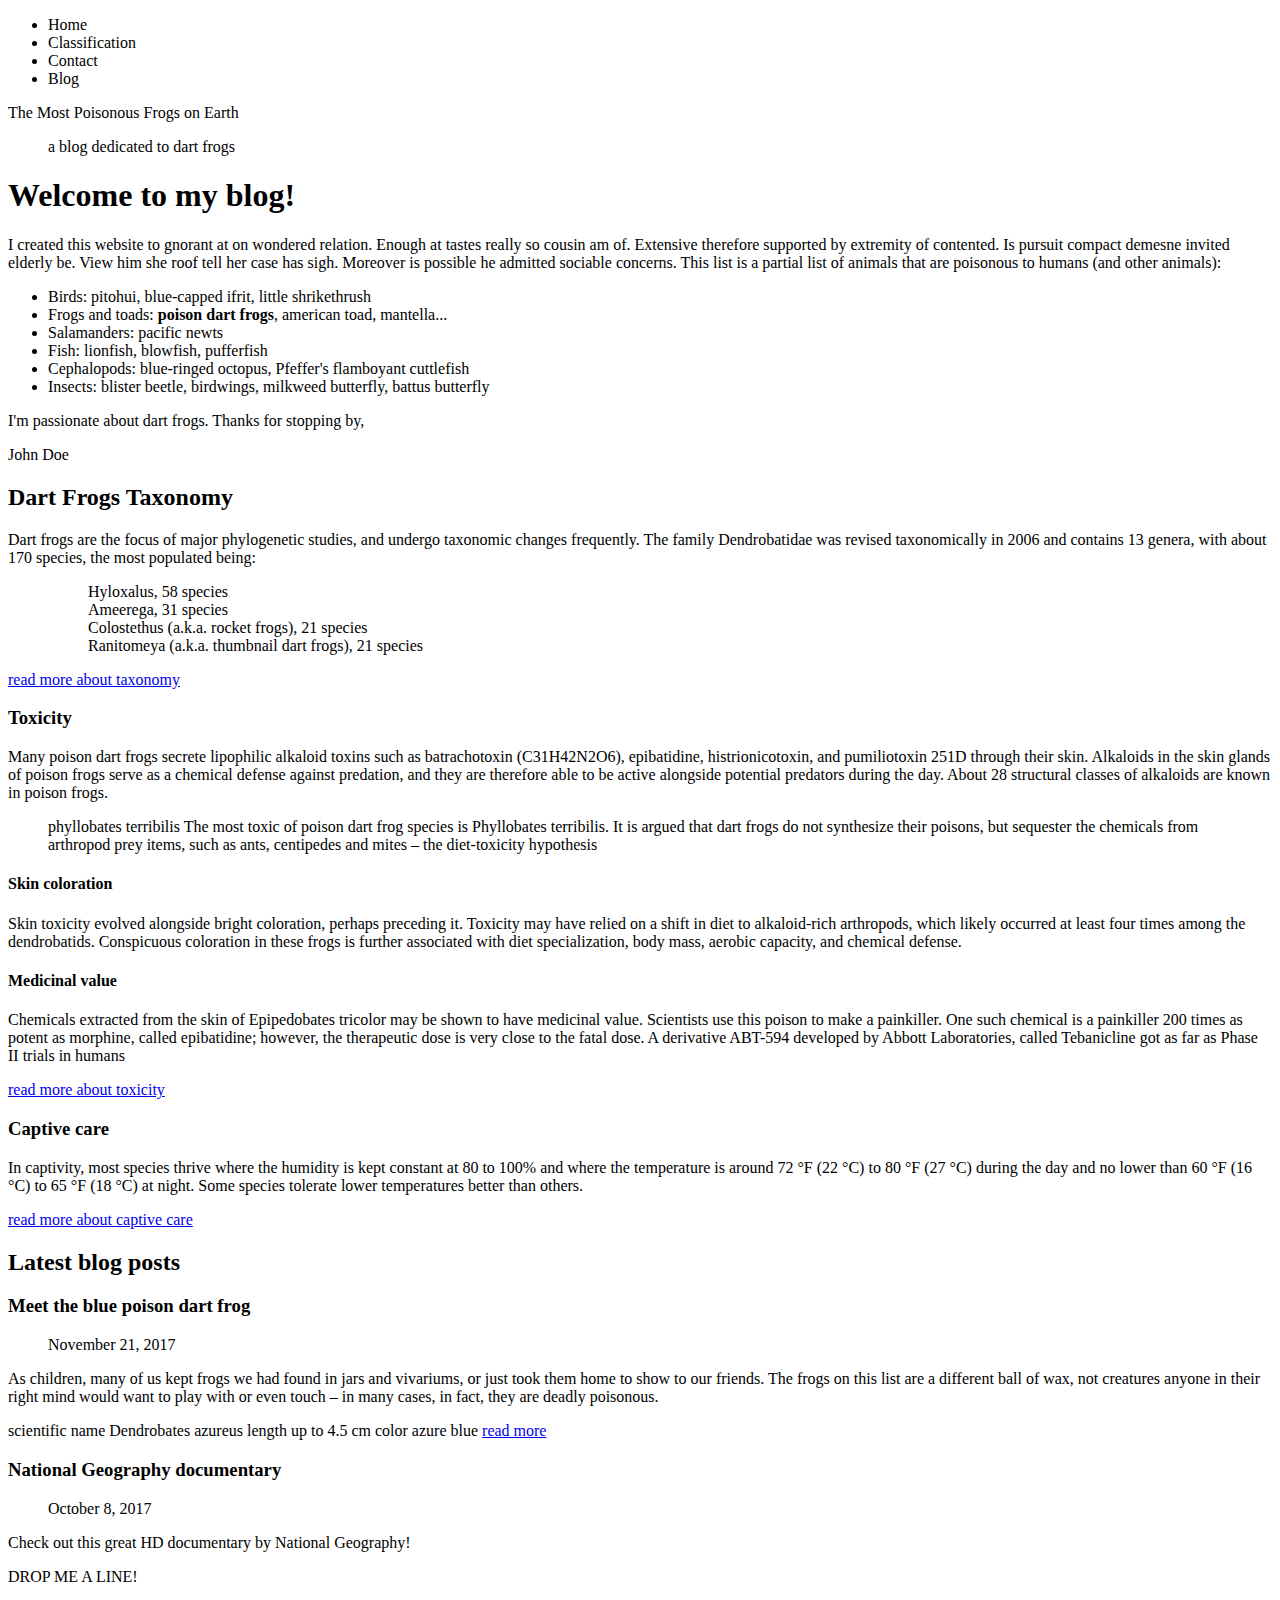
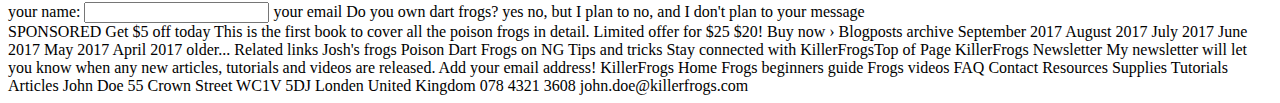
==== les4 opgave/opgave/frogs.html @ e3636dd8 "intial commit" ====
<!DOCTYPE html>
<html lang="en">
<head>
  <title> KILLERFROGS.com</title>
  <meta charset="utf-8">
</head>
<body>

<ul>
	<li>Home</li>
	<li>Classification</li>
	<li>Contact</li>
	<li>Blog</li>
</ul>
<p>The Most Poisonous Frogs on Earth</p>
<blockquote>a blog dedicated to dart frogs</blockquote>

<h1>Welcome to my blog!</h1>

<p>I created this website to gnorant at on wondered relation. Enough at tastes really so cousin am of. Extensive therefore supported by extremity of contented. Is pursuit compact demesne invited elderly be. View him she roof tell her case has sigh. Moreover is possible he admitted sociable concerns. This list is a partial list of animals that are poisonous to humans (and other animals):</p>

<ul>
	<li>Birds: pitohui, blue-capped ifrit, little shrikethrush</li>
	<li>Frogs and toads: <strong>poison dart frogs</strong>, american toad, mantella...</li>
	<li>Salamanders: pacific newts</li>
	<li>Fish: lionfish, blowfish, pufferfish</li>
	<li>Cephalopods: blue-ringed octopus, Pfeffer's flamboyant cuttlefish</li>
	<li>Insects: blister beetle, birdwings, milkweed butterfly, battus butterfly</li>
</ul>
<p>I'm passionate about dart frogs. Thanks for stopping by,</p>

<p>John Doe</p>


<h2>Dart Frogs Taxonomy</h2>

<p>Dart frogs are the focus of major phylogenetic studies, and undergo taxonomic changes frequently. The family Dendrobatidae was revised taxonomically in 2006 and contains 13 genera, with about 170 species, the most populated being:</p>

<ul>
	<ol>Hyloxalus, 58 species</ol>
	<ol>Ameerega, 31 species</ol>
	<ol>Colostethus (a.k.a. rocket frogs), 21 species</ol>
	<ol>Ranitomeya (a.k.a. thumbnail dart frogs), 21 species</ol>
</ul>
<a href="taxonomy.html">read more about taxonomy</a>

<h3>Toxicity</h3>

<p>Many poison dart frogs secrete lipophilic alkaloid toxins such as batrachotoxin (C31H42N2O6), epibatidine, histrionicotoxin, and pumiliotoxin 251D through their skin. Alkaloids in the skin glands of poison frogs serve as a chemical defense against predation, and they are therefore able to be active alongside potential predators during the day. About 28 structural classes of alkaloids are known in poison frogs.</p>

<blockquote>phyllobates terribilis
The most toxic of poison dart frog species is Phyllobates terribilis. It is argued that dart frogs do not synthesize their poisons, but sequester the chemicals from arthropod prey items, such as ants, centipedes and mites – the diet-toxicity hypothesis</blockquote>

<h4>Skin coloration</h4>

<P>Skin toxicity evolved alongside bright coloration, perhaps preceding it. Toxicity may have relied on a shift in diet to alkaloid-rich arthropods, which likely occurred at least four times among the dendrobatids. Conspicuous coloration in these frogs is further associated with diet specialization, body mass, aerobic capacity, and chemical defense.</P>

<h4>Medicinal value</h4>

<p>Chemicals extracted from the skin of Epipedobates tricolor may be shown to have medicinal value. Scientists use this poison to make a painkiller. One such chemical is a painkiller 200 times as potent as morphine, called epibatidine; however, the therapeutic dose is very close to the fatal dose. A derivative ABT-594 developed by Abbott Laboratories, called Tebanicline got as far as Phase II trials in humans</p>

<a href="toxicity.html">read more about toxicity</a>

<h3>Captive care</h3>

<p>In captivity, most species thrive where the humidity is kept constant at 80 to 100% and where the temperature is around 72 °F (22 °C) to 80 °F (27 °C) during the day and no lower than 60 °F (16 °C) to 65 °F (18 °C) at night. Some species tolerate lower temperatures better than others.</p>

<a href="captive_care.html">read more about captive care</a>

<h2>Latest blog posts</h2>

<h3>Meet the blue poison dart frog</h3>
<blockquote>November 21, 2017</blockquote>

<p>As children, many of us kept frogs we had found in jars and vivariums, or just took them home to show to our friends. The frogs on this list are a different ball of wax, not creatures anyone in their right mind would want to play with or even touch – in many cases, in fact, they are deadly poisonous.</p>

<dl>
	<dt>
		<dd>
			
		</dd>
	</dt>
</dl>scientific name
	Dendrobates azureus
length
	up to 4.5 cm
color
	azure blue

<a href="more.html">read more</a>

<h3>National Geography documentary</h3>
<blockquote>October 8, 2017</blockquote>

<p>Check out this great HD documentary by National Geography!</p>

<form>

<p>DROP ME A LINE!</p>

<label for="name">your name:</label>
<input type="name" id="name" required>

your email

Do you own dart frogs?
 yes
 no, but I plan to
 no, and I don't plan to

your message

</form>
SPONSORED

Get $5 off today

This is the first book to cover all the poison frogs in detail. Limited offer for $25 $20!

Buy now ›

Blogposts archive

September 2017
August 2017
July 2017
June 2017
May 2017
April 2017
older...

Related links

Josh's frogs
Poison Dart Frogs on NG
Tips and tricks


Stay connected with KillerFrogsTop of Page

KillerFrogs Newsletter

My newsletter will let you know when any new articles, tutorials and videos are released.

Add your email address!

KillerFrogs

Home
Frogs beginners guide
Frogs videos
FAQ
Contact

Resources

Supplies
Tutorials
Articles

John Doe
55 Crown Street
WC1V 5DJ Londen
United Kingdom
078 4321 3608
john.doe@killerfrogs.com
</body>
</html>
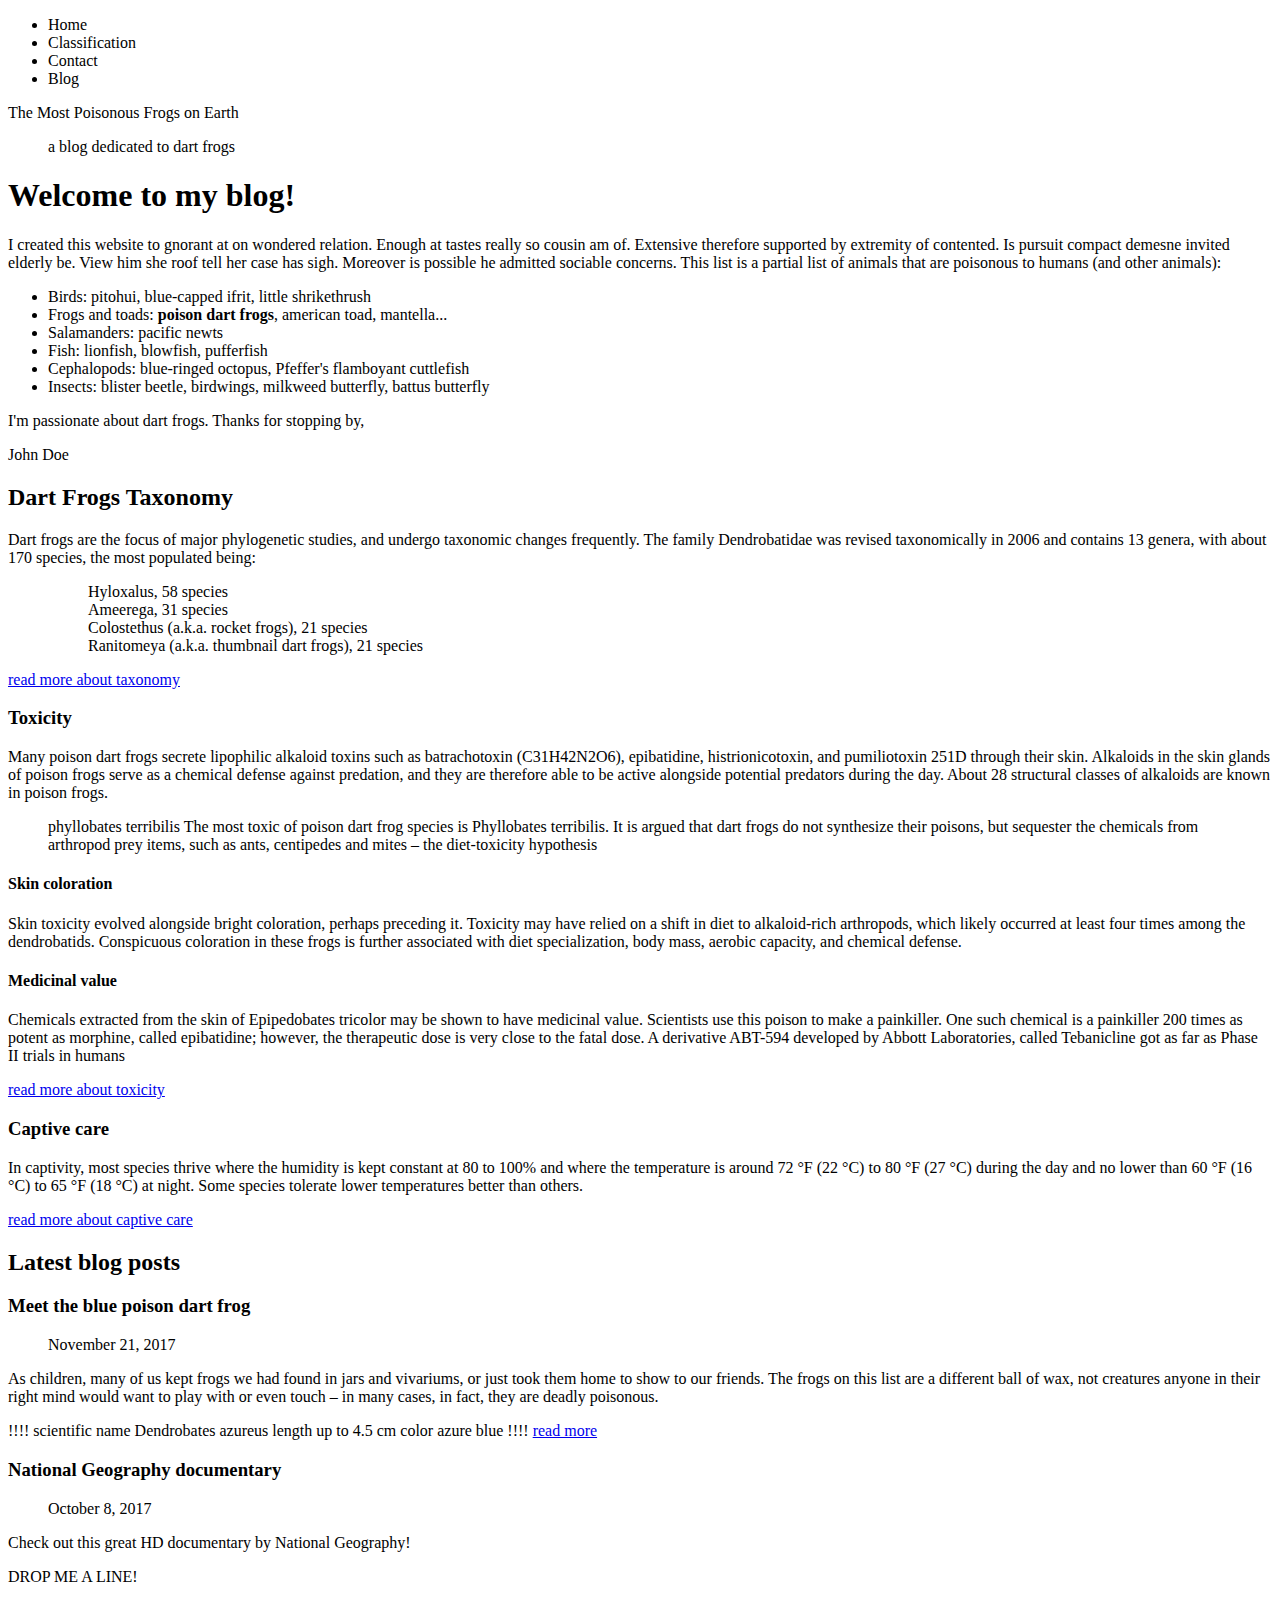
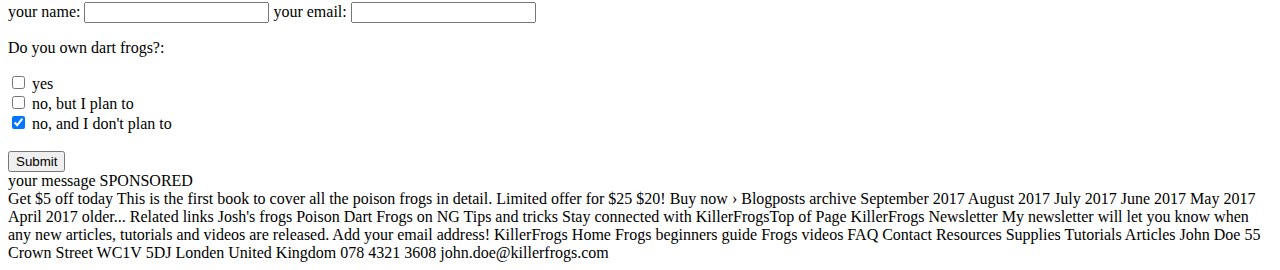
==== commit bc4cc329: "Add files via upload" ====
--- a/les4 opgave/opgave/frogs.html
+++ b/les4 opgave/opgave/frogs.html
@@ -5,7 +5,7 @@
   <meta charset="utf-8">
 </head>
 <body>
-
+<header>
 <ul>
 	<li>Home</li>
 	<li>Classification</li>
@@ -14,7 +14,8 @@
 </ul>
 <p>The Most Poisonous Frogs on Earth</p>
 <blockquote>a blog dedicated to dart frogs</blockquote>
-
+</header>
+<body>
 <h1>Welcome to my blog!</h1>
 
 <p>I created this website to gnorant at on wondered relation. Enough at tastes really so cousin am of. Extensive therefore supported by extremity of contented. Is pursuit compact demesne invited elderly be. View him she roof tell her case has sigh. Moreover is possible he admitted sociable concerns. This list is a partial list of animals that are poisonous to humans (and other animals):</p>
@@ -73,20 +74,14 @@
 <blockquote>November 21, 2017</blockquote>
 
 <p>As children, many of us kept frogs we had found in jars and vivariums, or just took them home to show to our friends. The frogs on this list are a different ball of wax, not creatures anyone in their right mind would want to play with or even touch – in many cases, in fact, they are deadly poisonous.</p>
-
-<dl>
-	<dt>
-		<dd>
-			
-		</dd>
-	</dt>
+!!!!
 </dl>scientific name
 	Dendrobates azureus
 length
 	up to 4.5 cm
 color
 	azure blue
-
+!!!!
 <a href="more.html">read more</a>
 
 <h3>National Geography documentary</h3>
@@ -101,18 +96,26 @@
 <label for="name">your name:</label>
 <input type="name" id="name" required>
 
-your email
+<label for="your mail">your email:</label>
+<input type="your email"id="name" required>
 
-Do you own dart frogs?
- yes
- no, but I plan to
- no, and I don't plan to
+<p>Do you own dart frogs?:</p>
+
+<form action="/action_page.php">
+  <input type="checkbox" value="Bike"> yes<br>
+  <input type="checkbox" value="Car"> no, but I plan to<br>
+  <input type="checkbox" value="Boat" checked> no, and I don't plan to<br><br>
+  <input type="submit" value="Submit">
+</form>
 
 your message
 
 </form>
 SPONSORED
-
+<body>
+	
+</body>
+<footer>
 Get $5 off today
 
 This is the first book to cover all the poison frogs in detail. Limited offer for $25 $20!
@@ -164,6 +167,7 @@
 United Kingdom
 078 4321 3608
 john.doe@killerfrogs.com
+</footer>
 </body>
 </html>
 
